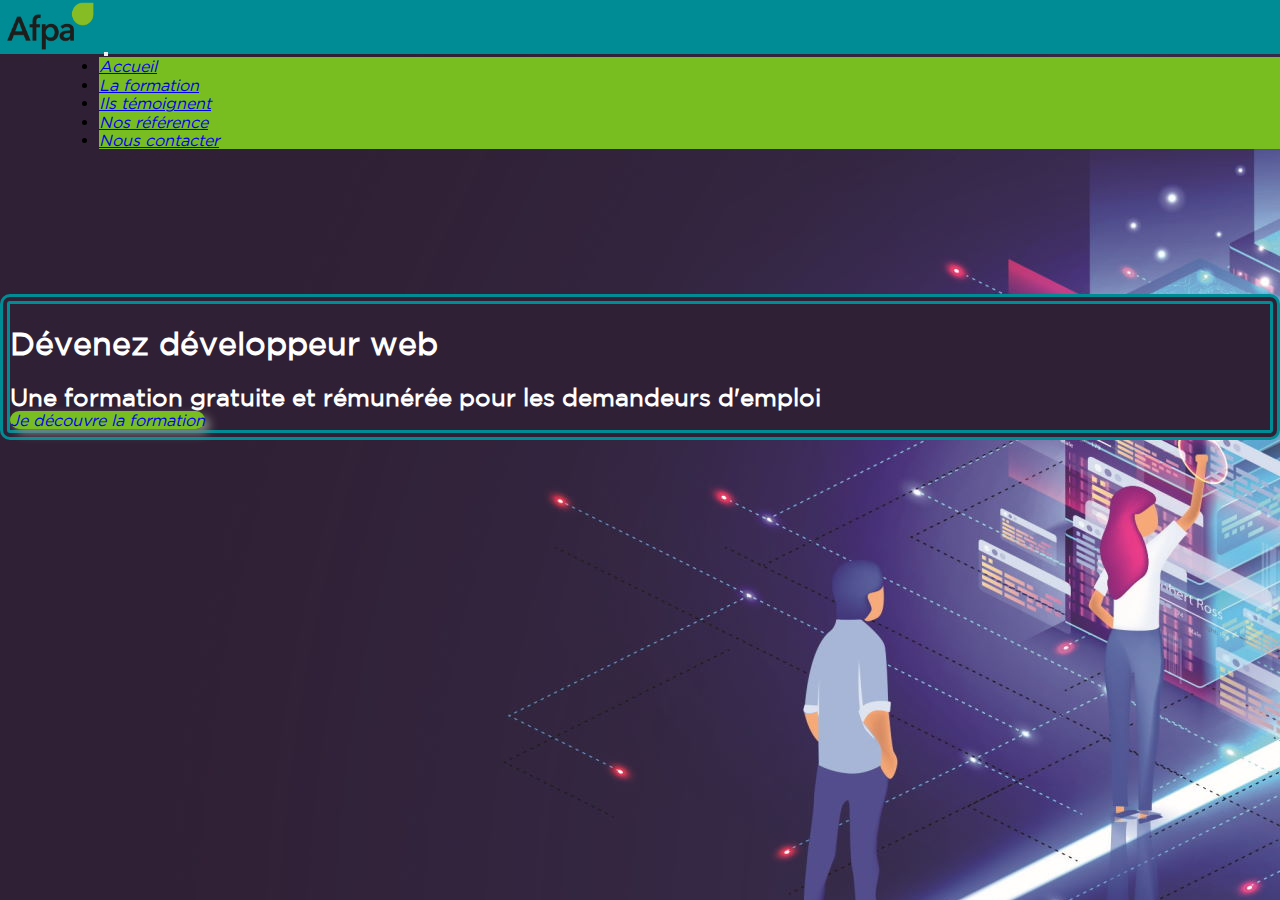
==== index.html @ 56ec8d58 "first commit with navbar and index" ====
<!DOCTYPE html>
<html lang="fr">
  <head>
    <meta charset="UTF-8" />
    <meta http-equiv="X-UA-Compatible" content="IE=edge" />
    <meta name="viewport" content="width=device-width, initial-scale=1.0" />
    <link rel="icon" href="Images/favicon.ico"/>
    <link rel="stylesheet" href="css/normalize.css">
    <link href="https://cdn.jsdelivr.net/npm/bootstrap@5.3.2/dist/css/bootstrap.min.css" rel="stylesheet" integrity="sha384-T3c6CoIi6uLrA9TneNEoa7RxnatzjcDSCmG1MXxSR1GAsXEV/Dwwykc2MPK8M2HN" crossorigin="anonymous">
    <link rel="stylesheet" href="css/navStyle.css">
    <link rel="stylesheet" href="css/indexStyle.css">
    <title>Formation Développeur Web Web mobile AFPA</title>
  </head>
  <body>
    <!-- La barre de navigation -->
    <header>
      <nav class="navbar position-fixed navbar-expand-lg">
        <div class="container-fluid position-fixed">
          <a class="navbar-brand" href="index.html"><img class="align-items-center position-fixed " id="logo-afpa" src="Images/LOGO-AFPA.png" alt="Logo de la société AFPA"/></a>
          <button class="navbar-toggler" type="button" data-bs-toggle="collapse" data-bs-target="#navbarNav" aria-controls="navbarNav" aria-expanded="false" aria-label="Toggle navigation">
            <span class="navbar-toggler-icon"></span>
          </button>
          <div class="collapse navbar-collapse justify-content-end" id="navbarNav">
            <ul class="navbar-nav text-center ">
              <li class="nav-item mx-1 shadow rounded">
                <a class="nav-link active" aria-current="page" href="index.html"><em>Accueil</em></a> <!-- active à changer dans chaque page -->
              </li>
              <li class="nav-item mx-1 shadow rounded">
                <a class="nav-link " href="formationDWWM.html"><em>La formation</em> </a>
              </li>
              <li class="nav-item mx-1 shadow rounded">
                <a class="nav-link" href="temoignages.html"><em>Ils témoignent</em> </a>
              </li>
              <li class="nav-item mx-1 shadow rounded ">
                <a class="nav-link" href="references.html"><em>Nos référence</em></a>
              </li>
              <li class="nav-item mx-1 shadow rounded">
                <a class="nav-link" href="contact.html"><em>Nous contacter</em></a>
              </li>
            </ul>
          </div>
        </div>
      </nav>
    </header>
    <!-- le corp de la page  -->
    <main class="text-center pt-5 ">
      <div class=" text-center d-inline-block w-75 p-5 detail">
        <h1 class="py-5">Dévenez développeur web</h1>
        <h2 class="py-5">Une formation gratuite et rémunérée pour les demandeurs d'emploi</h2>
        <div class="p-5 text-center">
          <!-- TODO / METTRE SUR UNE SEULE LIGNE PETIT ECRAN  -->
          <a class="text-black d-inline-block lien-formation vers-formation p-2 w-50" href="formationDWWM.html"> <em>Je découvre la formation</em></a>
        </div>
      </div>
        
    </main>
    <script src="https://cdn.jsdelivr.net/npm/bootstrap@5.3.2/dist/js/bootstrap.bundle.min.js" integrity="sha384-C6RzsynM9kWDrMNeT87bh95OGNyZPhcTNXj1NW7RuBCsyN/o0jlpcV8Qyq46cDfL" crossorigin="anonymous"></script>
  </body>
</html>
---- css/navStyle.css ----
@font-face {
    font-family: "Gotham";
    src: url("../Gotham-Font/GothamBook.ttf");
}
* {
    box-sizing: border-box;
    margin: 0;
    padding: 0;
}
body {
    font-family: "Gotham";
}

/*forcer le changement du style de la barre de navigation fournie par bootstrap*/
.navbar, .container-fluid {
    background-color: rgba(0, 140, 149, 1) !important;
    height: 54px ;
}  
/*placer et redimensionner le logo utiliser*/
#logo-afpa {
    width: 99px;
    height: 54px;
    top: 0;
}
/*changement du background des liens vers les autres pages*/
.nav-item {
    background-color: rgba(120, 190, 32, 1); 
}

/*pour le changement de décoration des éléments de la barre de navigation et du lien vers la formation*/
.nav-link:hover{
    background-color: rgba(0, 140, 149, 1); 
    color: white !important;
    border-radius: 5px;
}
/*forcer le marging left de la navbar pour que le logo s'affiche correctement*/
#navbarNav {
    margin-left: 99px;
}
---- css/indexStyle.css ----
/* mise en style du lien vers la page de formation*/
.vers-formation {
    background-color: rgba(120, 190, 32, 1);
    border-radius: 25px;
    box-shadow: 5px 5px 10px grey ;
}
.vers-formation:hover {
    background-color: rgba(0, 140, 149, 1); 
    color: white !important;
    border-radius: 25px;
}
.lien-formation {
    text-decoration:none;
}
body {
    background-image: url("../Images/A2-1920.jpg");
}
/*forcer le padding de bootstrap */
.pt-5 {
    padding-top: 15em !important;
}
.pt-6{
    padding-top: 150px;
}

/*Mise en forme section principale*/
.detail {
    background-color: #302035;
    border: 10px double rgba(0, 140, 149, 1);
    border-radius: 10px;
    color:white;
}
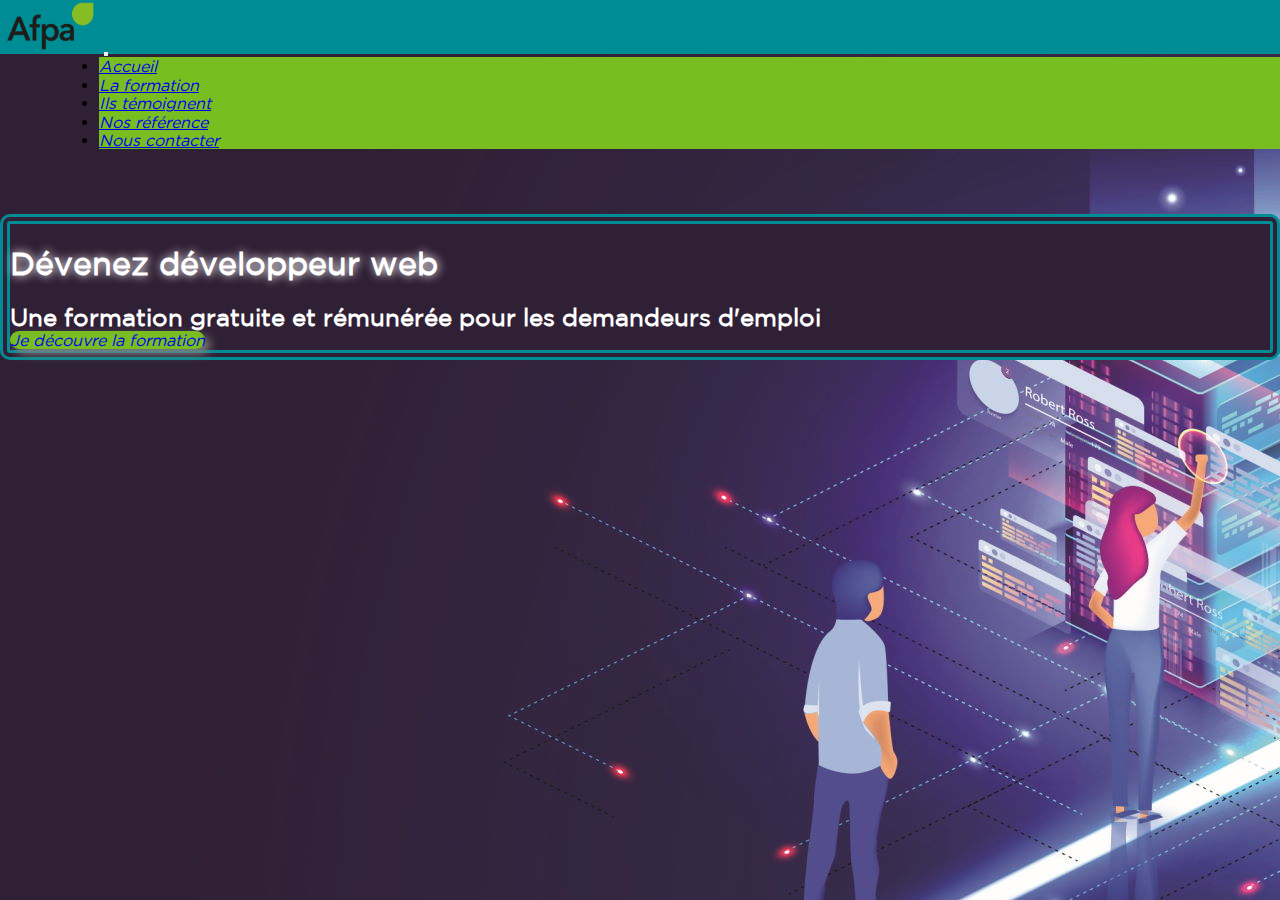
==== commit a4af18b3: "new css and fix grid index" ====
--- a/index.html
+++ b/index.html
@@ -43,16 +43,18 @@
       </nav>
     </header>
     <!-- le corp de la page  -->
-    <main class="text-center pt-5 ">
-      <div class=" text-center d-inline-block w-75 p-5 detail">
-        <h1 class="py-5">Dévenez développeur web</h1>
-        <h2 class="py-5">Une formation gratuite et rémunérée pour les demandeurs d'emploi</h2>
-        <div class="p-5 text-center">
-          <!-- TODO / METTRE SUR UNE SEULE LIGNE PETIT ECRAN  -->
-          <a class="text-black d-inline-block lien-formation vers-formation p-2 w-50" href="formationDWWM.html"> <em>Je découvre la formation</em></a>
+    <main class="pt-5 ">
+      <section class="container text-center detail align-items-center p-5">
+        <div class="row justify-content-md-center">
+          <h1 class="col p-5 text-uppercase">Dévenez développeur web</h1>
         </div>
-      </div>
-        
+        <div class="row justify-content-md-center">
+          <h2 class="col p-5">Une formation gratuite et rémunérée pour les demandeurs d'emploi</h2>
+        </div>
+        <div class="row justify-content-md-center pb-5">
+          <a class="col-12 col-md-6 p-2 vers-formation text-black" href="formationDWWM.html"> <em>Je découvre la formation</em></a>
+        </div>
+      </section>
     </main>
     <script src="https://cdn.jsdelivr.net/npm/bootstrap@5.3.2/dist/js/bootstrap.bundle.min.js" integrity="sha384-C6RzsynM9kWDrMNeT87bh95OGNyZPhcTNXj1NW7RuBCsyN/o0jlpcV8Qyq46cDfL" crossorigin="anonymous"></script>
   </body>
--- a/css/navStyle.css
+++ b/css/navStyle.css
@@ -9,6 +9,7 @@
 }
 body {
     font-family: "Gotham";
+    background-image: url("../Images/A2-1920.jpg");
 }
 
 /*forcer le changement du style de la barre de navigation fournie par bootstrap*/
--- a/css/indexStyle.css
+++ b/css/indexStyle.css
@@ -1,26 +1,25 @@
+h1 {
+    color : white;
+    text-shadow: 1px 0 10px;
+}
+
 /* mise en style du lien vers la page de formation*/
 .vers-formation {
     background-color: rgba(120, 190, 32, 1);
     border-radius: 25px;
     box-shadow: 5px 5px 10px grey ;
+    text-decoration:none;
 }
 .vers-formation:hover {
     background-color: rgba(0, 140, 149, 1); 
     color: white !important;
     border-radius: 25px;
+    
 }
-.lien-formation {
-    text-decoration:none;
-}
-body {
-    background-image: url("../Images/A2-1920.jpg");
-}
+
 /*forcer le padding de bootstrap */
 .pt-5 {
-    padding-top: 15em !important;
-}
-.pt-6{
-    padding-top: 150px;
+    padding-top: 10em !important;
 }
 
 /*Mise en forme section principale*/
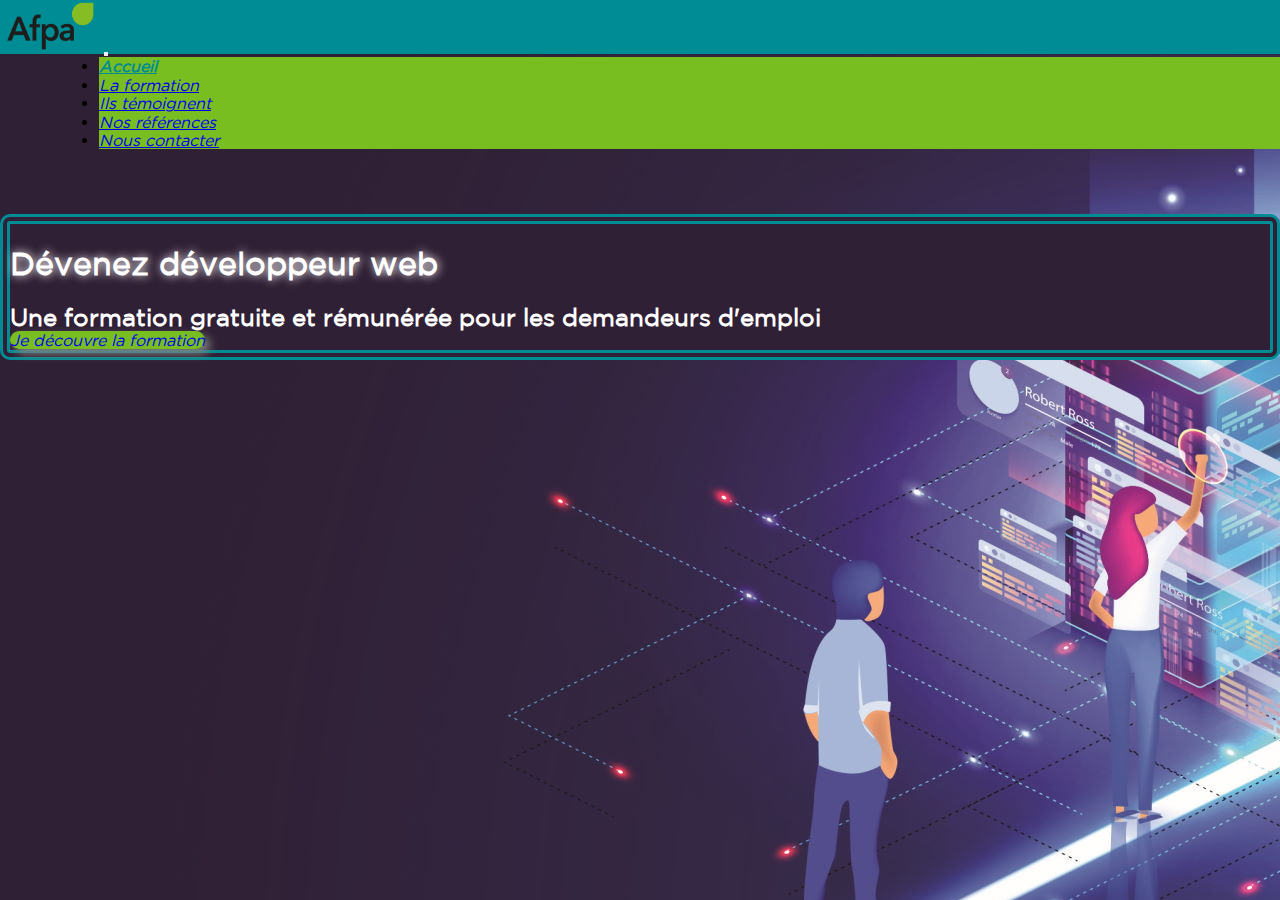
==== commit f980814a: "add contact style and some changes in views" ====
--- a/index.html
+++ b/index.html
@@ -14,7 +14,7 @@
   <body>
     <!-- La barre de navigation -->
     <header>
-      <nav class="navbar position-fixed navbar-expand-lg">
+      <nav class="navbar z-3 position-fixed navbar-expand-lg">
         <div class="container-fluid position-fixed">
           <a class="navbar-brand" href="index.html"><img class="align-items-center position-fixed " id="logo-afpa" src="Images/LOGO-AFPA.png" alt="Logo de la société AFPA"/></a>
           <button class="navbar-toggler" type="button" data-bs-toggle="collapse" data-bs-target="#navbarNav" aria-controls="navbarNav" aria-expanded="false" aria-label="Toggle navigation">
@@ -32,7 +32,7 @@
                 <a class="nav-link" href="temoignages.html"><em>Ils témoignent</em> </a>
               </li>
               <li class="nav-item mx-1 shadow rounded ">
-                <a class="nav-link" href="references.html"><em>Nos référence</em></a>
+                <a class="nav-link" href="references.html"><em>Nos références</em></a>
               </li>
               <li class="nav-item mx-1 shadow rounded">
                 <a class="nav-link" href="contact.html"><em>Nous contacter</em></a>
--- a/css/navStyle.css
+++ b/css/navStyle.css
@@ -39,8 +39,13 @@
     margin-left: 99px;
 }
 
+.active {
+    font-weight: bolder;
+    color: rgba(0, 140, 149, 1) !important;
+}
 
 
 
 
 
+
